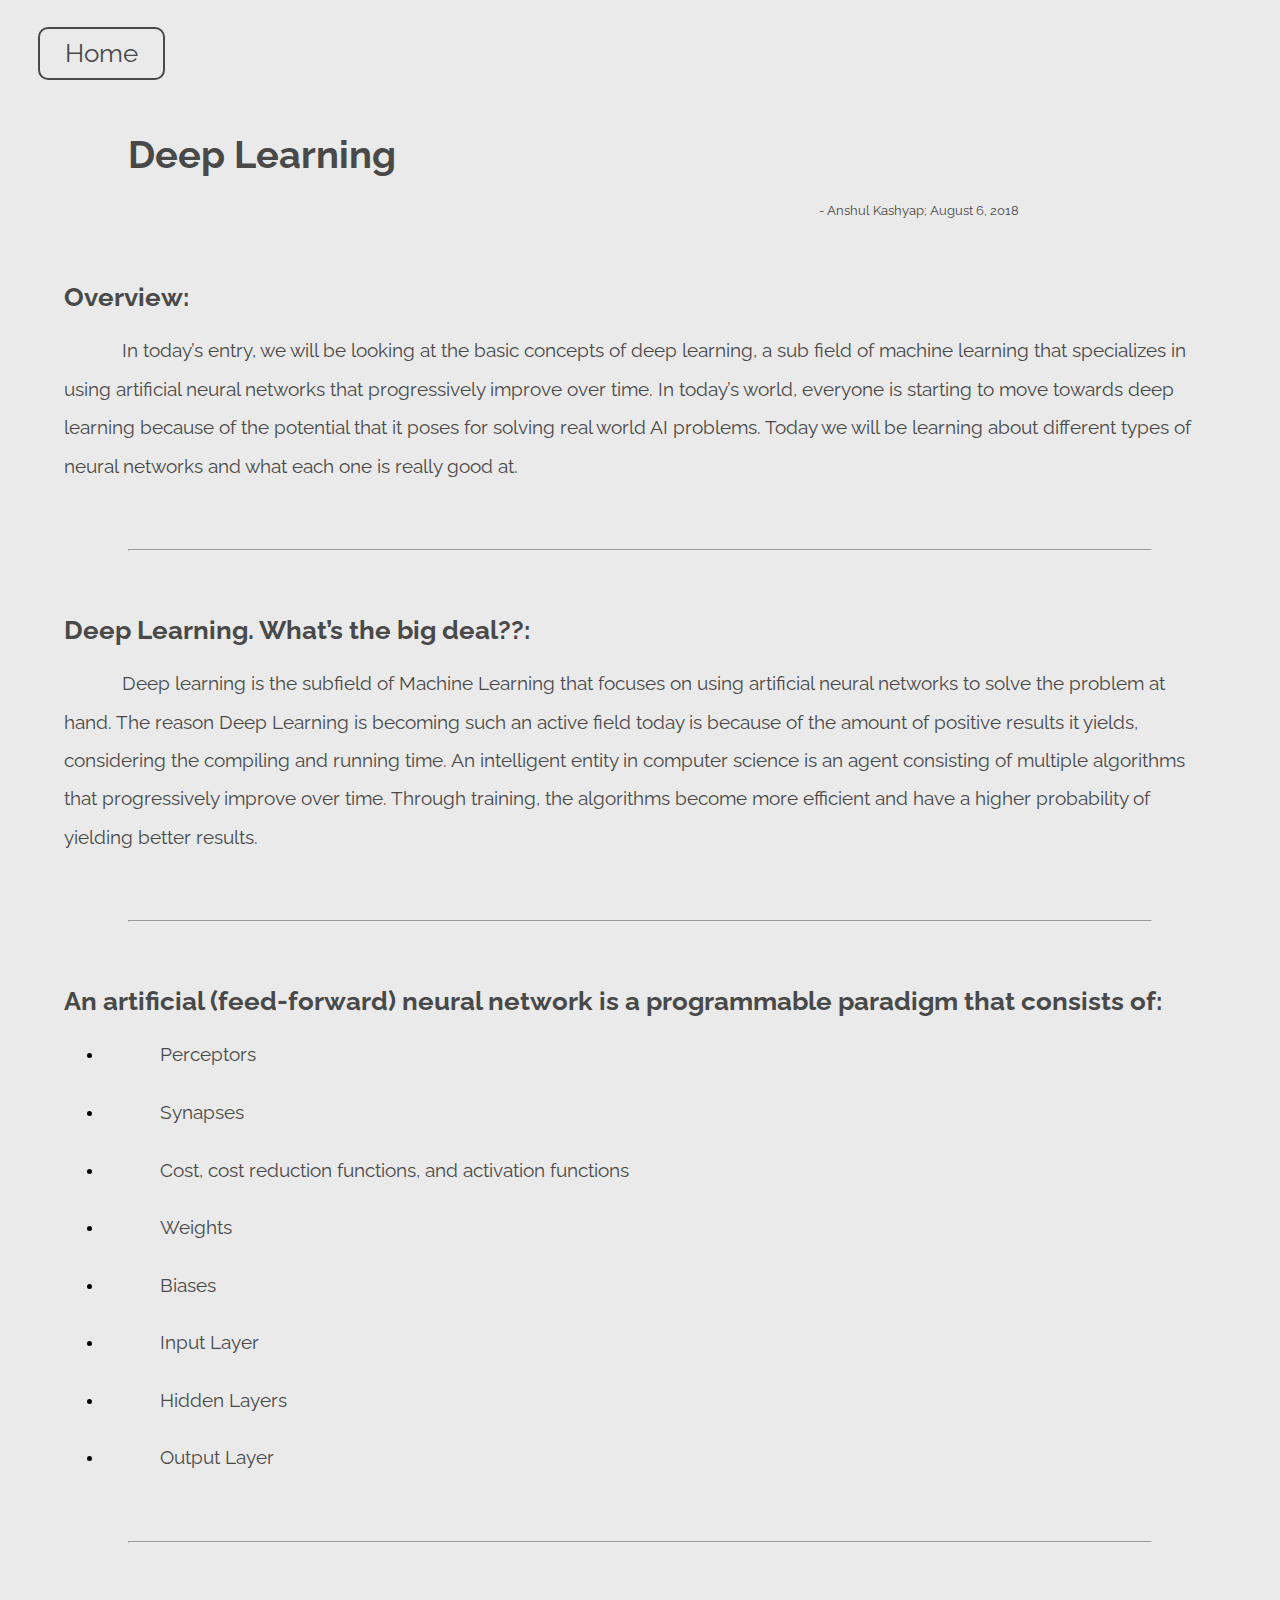
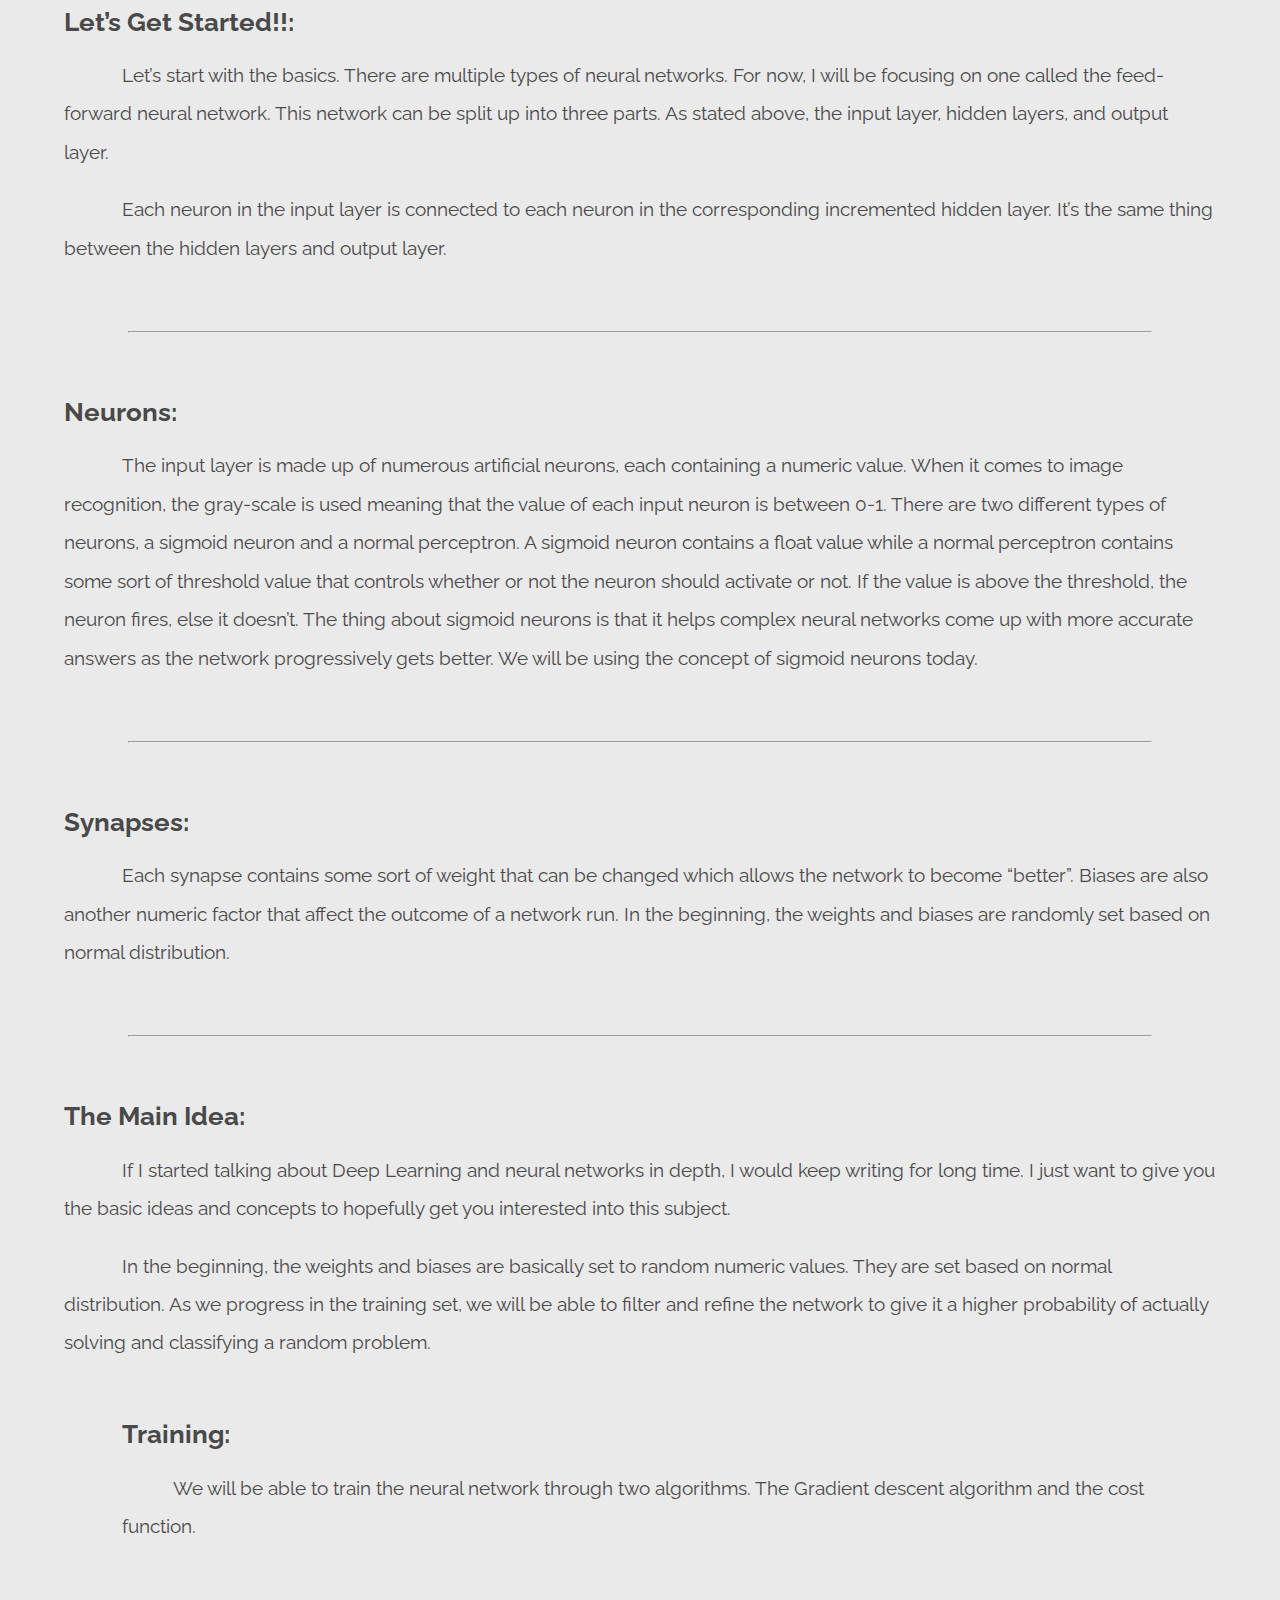
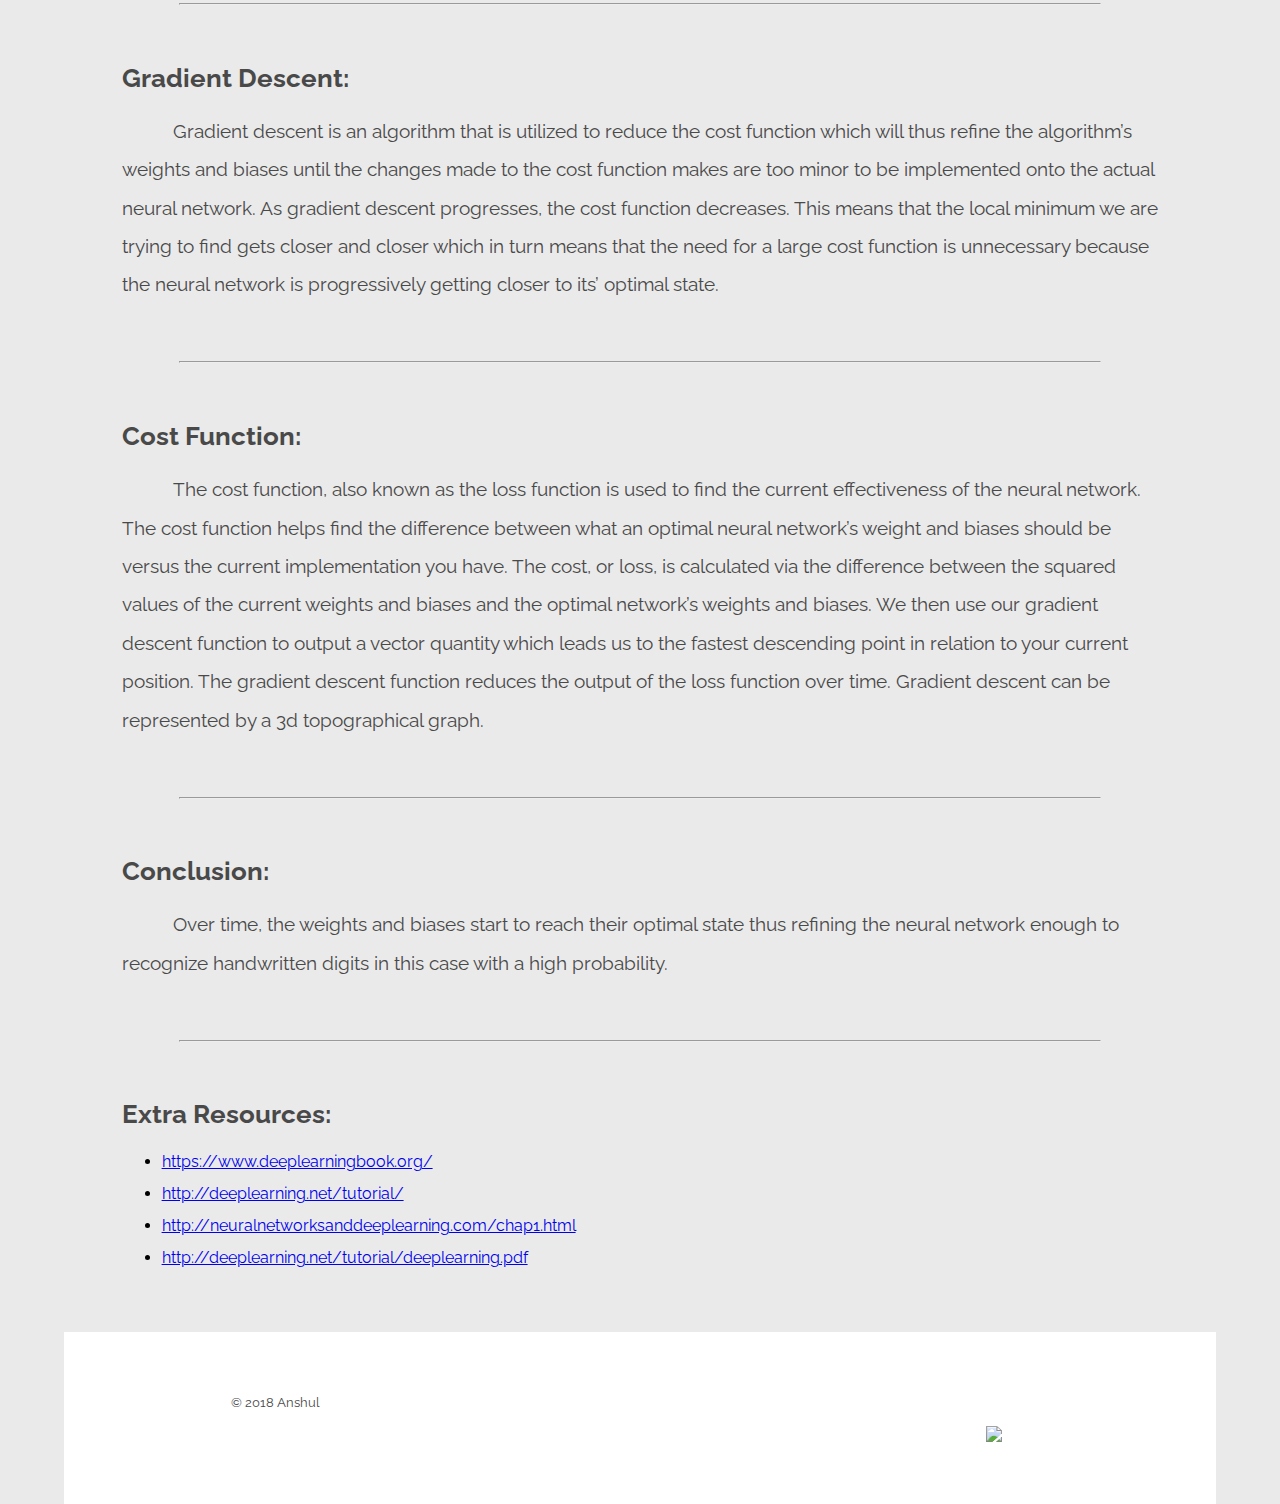
==== src/post_Aug6_2018.html @ c8ca1b4e "Updating all styles and making pages mobile friendly" ====
<!DOCTYPE html>

<html>
    <head>
        <!--Meta Data-->
        <meta charset="utf-8">
        <meta name="viewport" content="width=device-width, initial-scale=1">
        <meta name="Keywords" content="Anshul, Kashyap, Blog, Programming, IOS, Android, Swing, Java, Python, Servers, Data, Web development, Cyber, Blaze">
        <meta name="Description" content="August 6, 2018: Deep Learning">
        <!--CSS Link-->
        <link rel="stylesheet" type="text/css" href="../css/post_Aug6_2018.css">
        <!--Custom Fonts-->
        <link href="https://fonts.googleapis.com/css?family=Raleway" rel="stylesheet">
        <link href="https://fonts.googleapis.com/css?family=Quicksand" rel="stylesheet">
        <!--Tab Information-->
        <link rel="shortcut icon" href="../res/favicon.png">
        <title>August 6, 2018: Deep Learning</title>
    </head>
    <body>
        <!--Back Link-->
        <div id="back">
            <a href="../index.html">Home</a>
        </div>
        <!--Title Area Elements-->
        <div id="title-area">
            <h1>Deep Learning</h1>
            <p>- Anshul Kashyap; August 6, 2018</p>
        </div>
        <!--Overview Area Elements-->
        <div class="container">
            <h1>Overview:</h1>
            <p>In today’s entry, we will be looking at the basic concepts of deep learning, a sub field of machine learning that specializes in using artificial neural networks that progressively improve over time. In today’s world, everyone is starting to move towards deep learning because of the potential that it poses for solving real world AI problems. Today we will be learning about different types of neural networks and what each one is really good at.</p>
        </div>
        <hr id="line">
        <!--Why Deep Learning Elements-->
        <div class="container">
            <h1>Deep Learning. What’s the big deal??:</h1>
            <p>Deep learning is the subfield of Machine Learning that focuses on using artificial neural networks to solve the problem at hand. The reason Deep Learning is becoming such an active field today is because of the amount of positive results it yields, considering the compiling and running time. An intelligent entity in computer science is an agent consisting of multiple algorithms that progressively improve over time. Through training, the algorithms become more efficient and have a higher probability of yielding better results.</p>
        </div>
        <hr id="line">
        <!--AI Network Elements-->
        <div class="container">
            <h1>An artificial (feed-forward) neural network is a programmable paradigm that consists of:</h1>
            <ul>
                <li>
                    <p>Perceptors</p>
                </li>
                <li>
                    <p>Synapses</p>
                </li>
                <li>
                    <p>Cost, cost reduction functions, and activation functions</p>
                </li>
                <li>
                    <p>Weights</p>
                </li>
                <li>
                    <p>Biases</p>
                </li>
                <li>
                    <p>Input Layer</p>
                </li>
                <li>
                    <p>Hidden Layers</p>
                </li>
                <li>
                    <p>Output Layer</p>
                </li>
            </ul>
        </div>
        <hr id="line">
        <!--Get Started Elements-->
        <div class="container">
            <h1>Let’s Get Started!!:</h1>
            <p>Let’s start with the basics. There are multiple types of neural networks. For now, I will be focusing on one called the feed-forward neural network. This network can be split up into three parts. As stated above, the input layer, hidden layers, and output layer.</p>
            <p>Each neuron in the input layer is connected to each neuron in the corresponding incremented hidden layer. It’s the same thing between the hidden layers and output layer.</p>
        </div>
        <hr id="line">
        <!--Neurons Elements-->
        <div class="container">
            <h1>Neurons:</h1>
            <p>The input layer is made up of numerous artificial neurons, each containing a numeric value. When it comes to image recognition, the gray-scale is used meaning that the value of each input neuron is between 0-1. There are two different types of neurons, a sigmoid neuron and a normal perceptron. A sigmoid neuron contains a float value while a normal perceptron contains some sort of threshold value that controls whether or not the neuron should activate or not. If the value is above the threshold, the neuron fires, else it doesn’t. The thing about sigmoid neurons is that it helps complex neural networks come up with more accurate answers as the network progressively gets better. We will be using the concept of sigmoid neurons today.</p>
        </div>
        <hr id="line">
        <!--Synapses Elements-->
        <div class="container">
            <h1>Synapses:</h1>
            <p>Each synapse contains some sort of weight that can be changed which allows the network to become “better”. Biases are also another numeric factor that affect the outcome of a network run. In the beginning, the weights and biases are randomly set based on normal distribution.</p>
        </div>
        <hr id="line">
        <!--Main Idea Elements-->
        <div class="container">
            <h1>The Main Idea:</h1>
            <p>If I started talking about Deep Learning and neural networks in depth, I would keep writing for long time. I just want to give you the basic ideas and concepts to hopefully get you interested into this subject.</p>
            <p>In the beginning, the weights and biases are basically set to random numeric values. They are set based on normal distribution. As we progress in the training set, we will be able to filter and refine the network to give it a higher probability of actually solving and classifying a random problem.</p>
        </div<hr id="line">
        <!--Training Elements-->
        <div class="container">
            <h1>Training:</h1>
            <p>We will be able to train the neural network through two algorithms. The Gradient descent algorithm and the cost function.</p>
        </div>
        <hr id="line">
        <!--Gradient Descent Elements-->
        <div class="container">
            <h1>Gradient Descent:</h1>
            <p>Gradient descent is an algorithm that is utilized to reduce the cost function which will thus refine the algorithm’s weights and biases until the changes made to the cost function makes are too minor to be implemented onto the actual neural network. As gradient descent progresses, the cost function decreases. This means that the local minimum we are trying to find gets closer and closer which in turn means that the need for a large cost function is unnecessary because the neural network is progressively getting closer to its’ optimal state.</p>
        </div>
        <hr id="line">
        <!--Cost Function Elements-->
        <div class="container">
            <h1>Cost Function:</h1>
            <p>The cost function, also known as the loss function is used to find the current effectiveness of the neural network. The cost function helps find the difference between what an optimal neural network’s weight and biases should be versus the current implementation you have. The cost, or loss, is calculated via the difference between the squared values of the current weights and biases and the optimal network’s weights and biases. We then use our gradient descent function to output a vector quantity which leads us to the fastest descending point in relation to your current position. The gradient descent function reduces the output of the loss function over time. Gradient descent can be represented by a 3d topographical graph.</p>
        </div>
        <hr id="line">
        <!--Conclusion Elements-->
        <div class="container">
            <h1>Conclusion:</h1>
            <p>Over time, the weights and biases start to reach their optimal state thus refining the neural network enough to recognize handwritten digits in this case with a high probability.</p>
        </div>
        <hr id="line">
        <!--Extra Resources Elements-->
        <div class="container">
            <h1>Extra Resources:</h1>
            <ul>
                <li>
                    <a href="https://www.deeplearningbook.org/">https://www.deeplearningbook.org/</a>
                </li>
                <li>
                    <a href="http://deeplearning.net/tutorial/">http://deeplearning.net/tutorial/</a>
                </li>
                <li>
                    <a href="http://neuralnetworksanddeeplearning.com/chap1.html">http://neuralnetworksanddeeplearning.com/chap1.html</a>
                </li>
                <li>
                    <a href="http://deeplearning.net/tutorial/deeplearning.pdf">http://deeplearning.net/tutorial/deeplearning.pdf</a>
                </li>
            </ul>
        </div>
        <!--Footer Area-->
        <div id="main-footer">
            <p>&copy; 2018 Anshul</p>
            <a href="mailto:cyberblaze2004@gmail.com">
                <img src="../res/email.png">
            </a>
        </div>
    </body>
</html>
---- css/post_Aug6_2018.css ----
/*Background Styles*/
body{
  background: #eaeaea;
  margin: 0;
  padding: 0;
}

@media only screen and (min-width: 1000px) {
  /*Back Link Styles*/
  #back{
    margin-left: 3%;
    margin-top: 3%;
  }
  #back a{
    font-family: "Raleway", serif;
    font-size: 2vw;
    text-decoration: none;
    color: #494949;
    border-radius: 10px;
    border: 2px solid #494949;
    padding: 0.75% 2% 0.75% 2%;
  }
  #back a:hover{
    background: white;
  }

  /*Title Area Styles*/
  #title-area{
    margin-left: 10%;
    margin-top: 5%;
  }
  #title-area h1{
    font-family: "Raleway", serif;
    font-size: 3vw;
    color: #494949;
  }
  #title-area p{
    font-family: "Raleway", serif;
    font-size: 1vw;
    color: #494949;
    margin-left: 60%;
  }

  /*Overall Container Styles*/
  .container{
    margin-top: 5%;
    margin-left: 5%;
    margin-right: 5%;
  }
  .container h1{
    font-family: "Raleway", serif;
    font-size: 2vw;
    color: #494949;
  }
  .container p{
    font-family: "Raleway", serif;
    font-size: 1.5vw;
    color: #494949;
    line-height: 2em;
    text-indent: 5%;
  }
  /*Footer Area Styles*/
  #main-footer{
    margin-top: 5%;
    padding-bottom: 5%;
    background: white;
  }
  #main-footer p{
      font-family: "Raleway", serif;
      font-size: 1vw;
      padding-top: 5%;
      margin-left: 10%;
  }
  #main-footer img{
      max-width: 5%; 
      margin-left: 80%; 
      margin-top: -3%;
  }
}

@media only screen and (max-width: 1000px) {
  /*Back Link Styles*/
  #back{
    margin-left: 5%;
    margin-top: 5%;
  }
  #back a{
    font-family: "Raleway", serif;
    font-size: 1.5em;
    text-decoration: none;
    color: #494949;
    border-radius: 10px;
    border: 2px solid #494949;
    padding: 0.75% 2% 0.75% 2%;
  }
  #back a:hover{
    background: white;
  }

  /*Title Area Styles*/
  #title-area{
    margin-left: 10%;
    margin-top: 20%;
  }
  #title-area h1{
    font-family: "Raleway", serif;
    font-size: 2em;
    color: #494949;
  }
  #title-area p{
    font-family: "Raleway", serif;
    font-size: 1em;
    color: #494949;
    margin-left: 30%;
    margin-top: 20%;
  }

  /*Overall Container Styles*/
  .container{
    padding: 8%;
  }
  .container h1{
    font-family: "Raleway", serif;
    font-size: 1.5em;
    color: #494949;
  }
  .container p{
    font-family: "Raleway", serif;
    font-size: 1em;
    color: #494949;
    line-height: 2em;
    text-indent: 5%;
    padding: 5%;
    padding-bottom: 0;
  }
  .container a{
    font-size: 0.8em;
  }

  /*Footer Area Styles*/
  #main-footer{
    margin-top: -20px;
    padding-bottom: 5%;
    background: white;
  }
  #main-footer p{
      font-family: "Raleway", serif;
      font-size: 1em;
      padding-top: 10%;
      margin-left: 10%;
  }
  #main-footer img{
      max-width: 5em; 
      margin-left: 70%; 
      margin-top: -15%;
  }
}

/*Global Styles*/
#line{
  margin-left: 10%;
  margin-right: 10%;
  margin-top: 5%;
  margin-bottom: 5%;
}
.code-box{
  background: #f7f7f7;
  margin: 0;
  overflow: scroll;
}
.container li{
  font-family: "Raleway", serif;
  line-height: 2em;
}
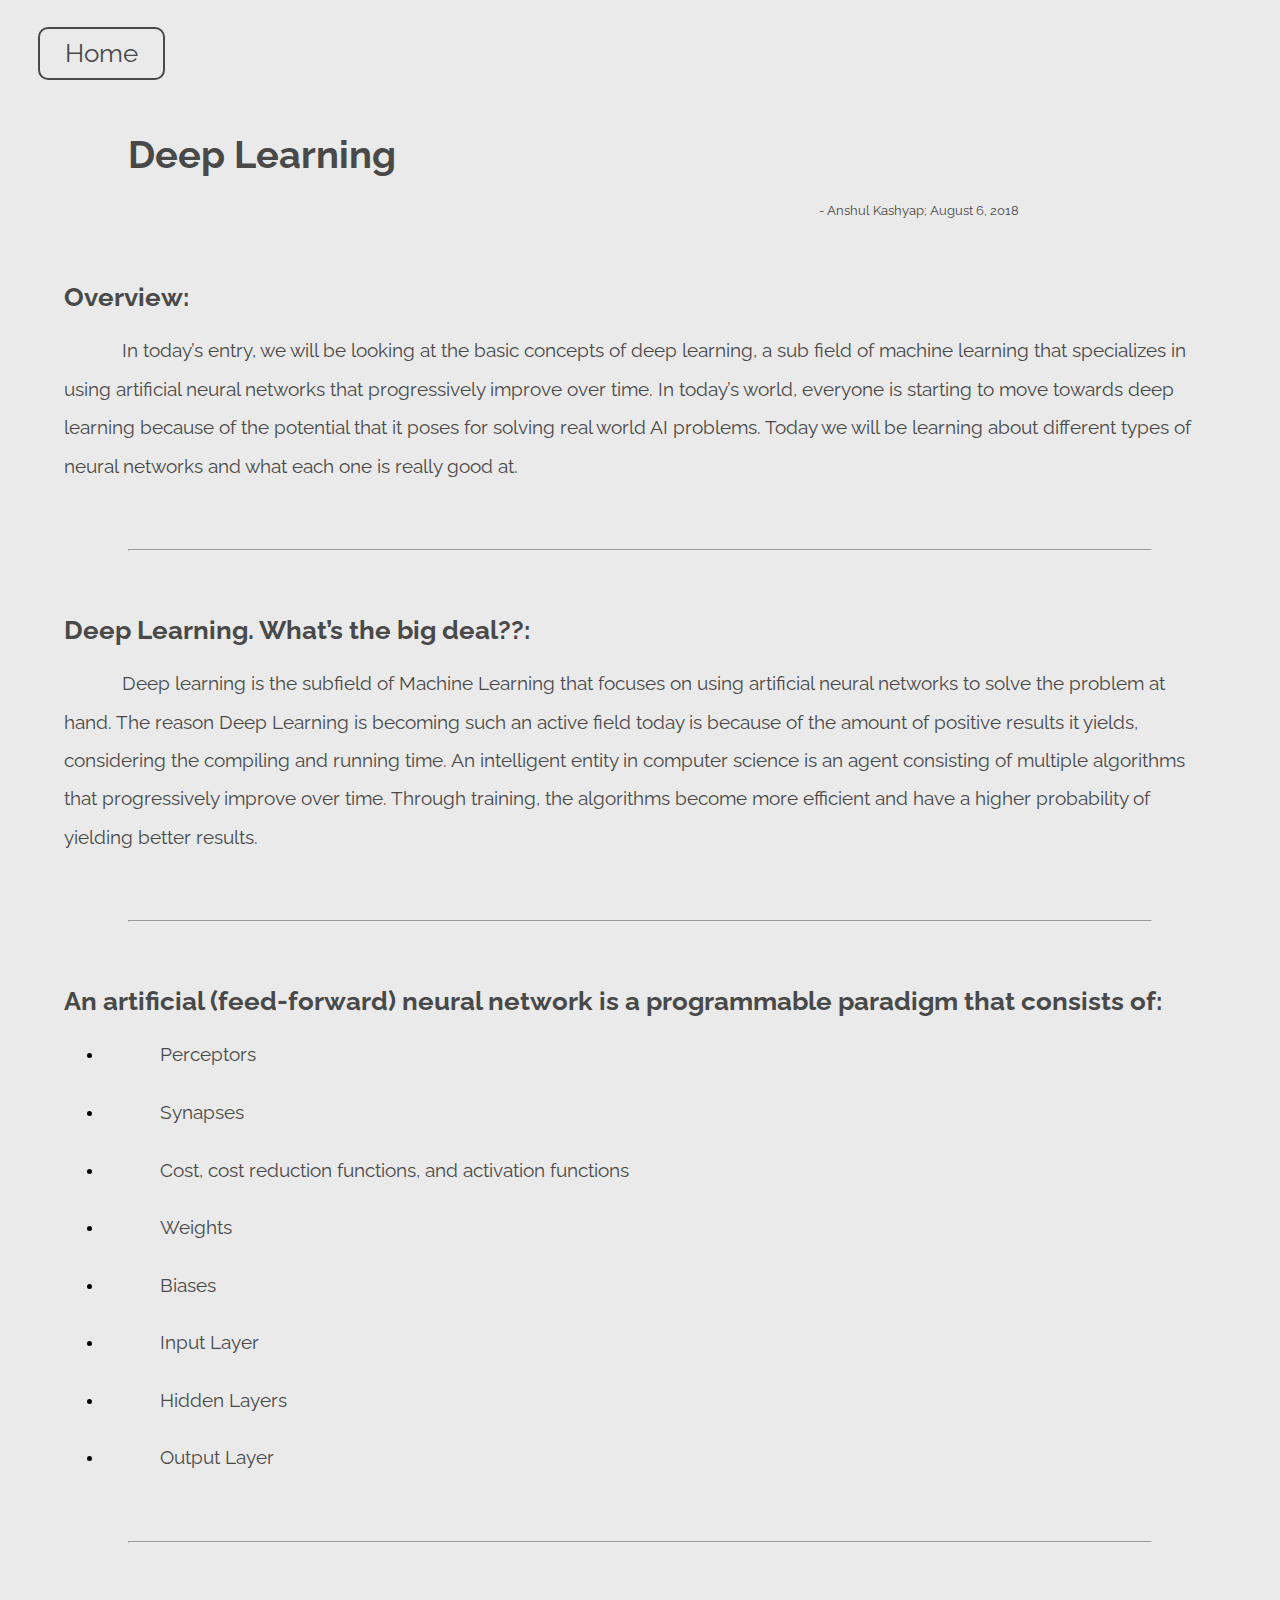
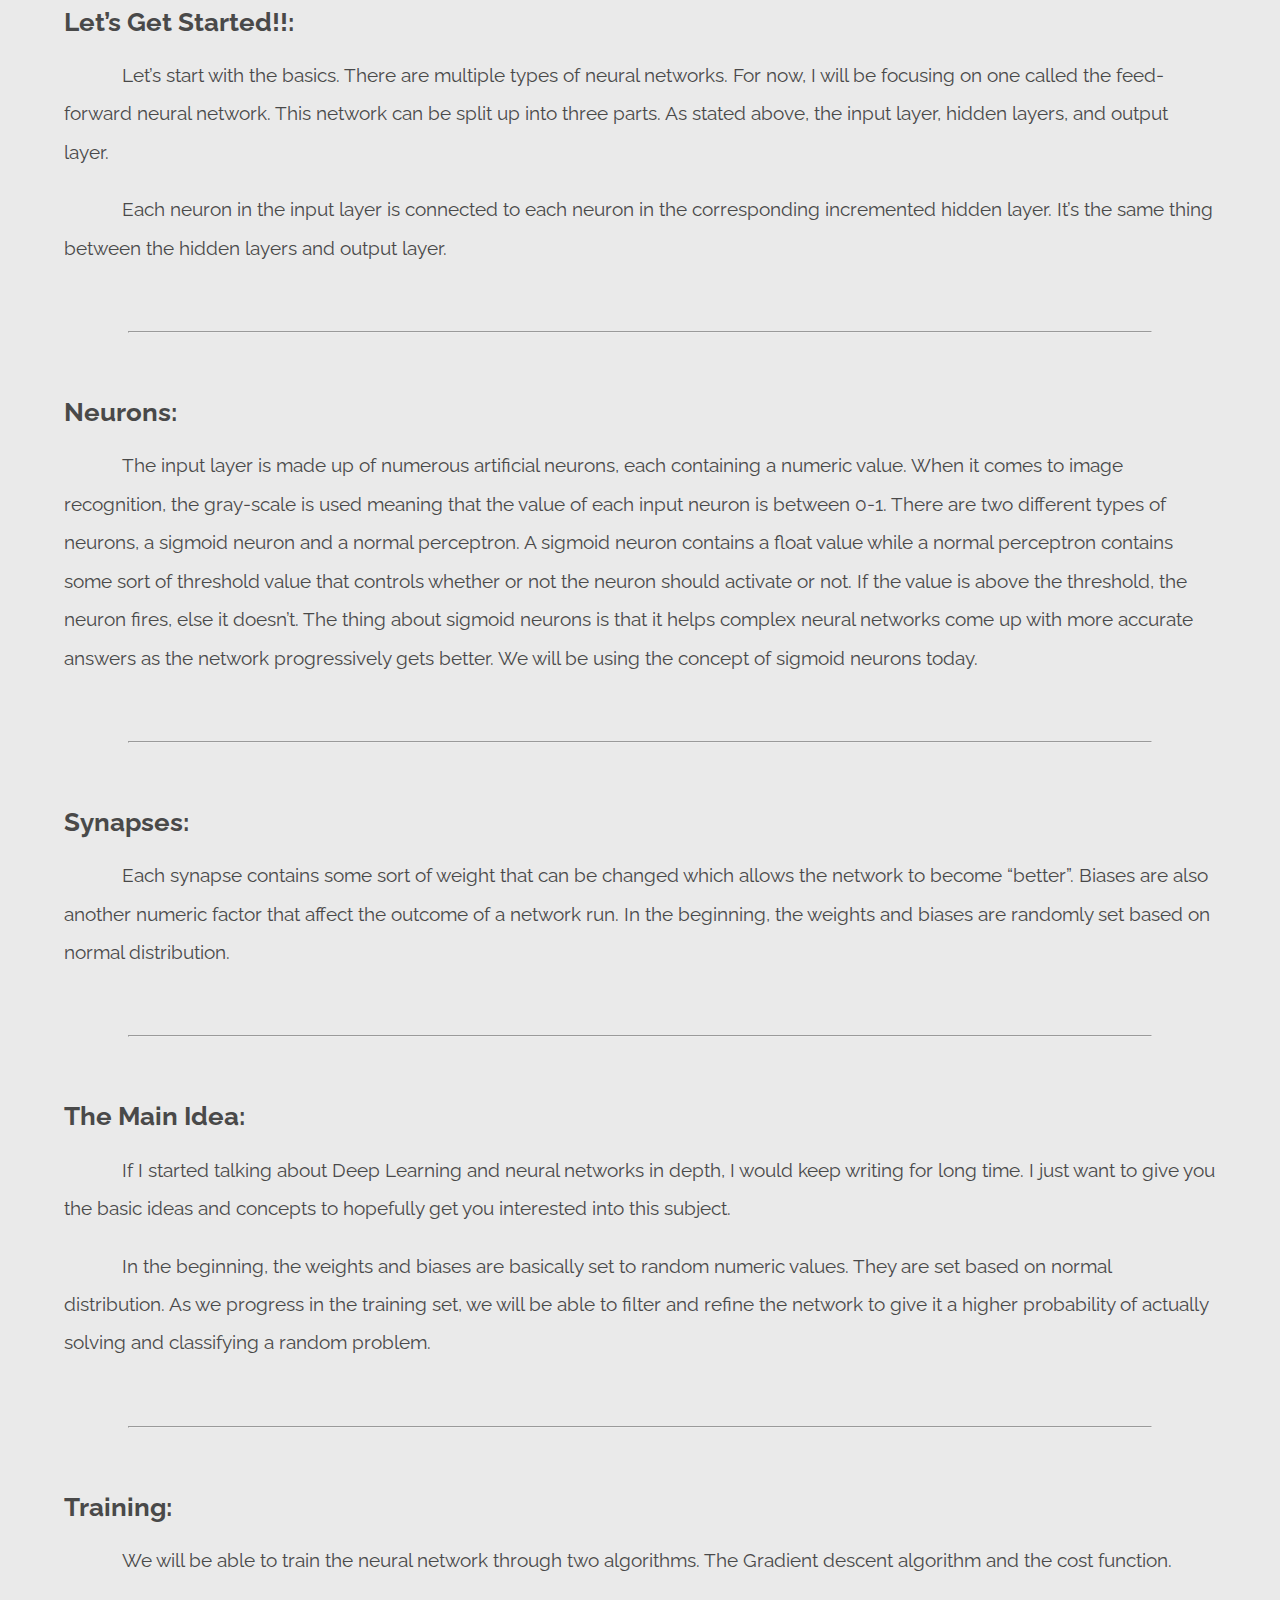
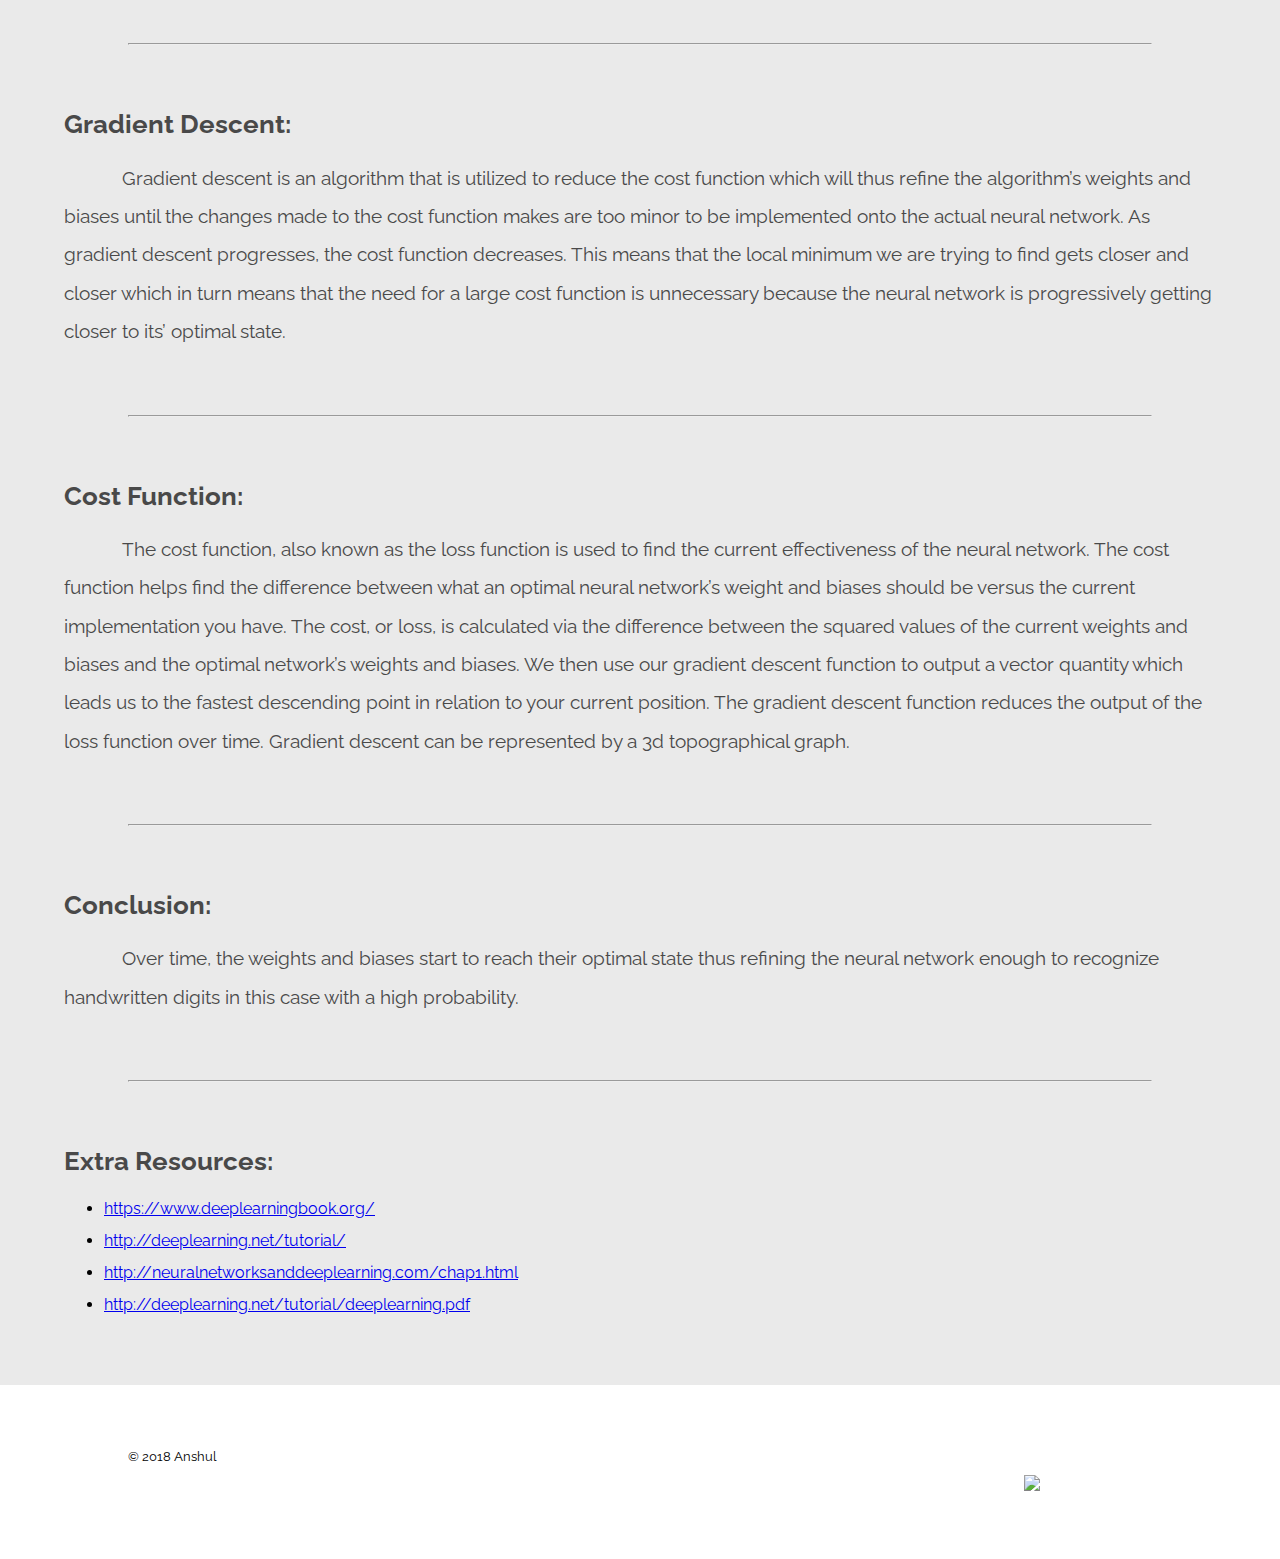
==== commit 550ab9de: "Fixing source code errors" ====
--- a/src/post_Aug6_2018.html
+++ b/src/post_Aug6_2018.html
@@ -93,7 +93,8 @@
             <h1>The Main Idea:</h1>
             <p>If I started talking about Deep Learning and neural networks in depth, I would keep writing for long time. I just want to give you the basic ideas and concepts to hopefully get you interested into this subject.</p>
             <p>In the beginning, the weights and biases are basically set to random numeric values. They are set based on normal distribution. As we progress in the training set, we will be able to filter and refine the network to give it a higher probability of actually solving and classifying a random problem.</p>
-        </div<hr id="line">
+        </div>
+        <hr id="line">
         <!--Training Elements-->
         <div class="container">
             <h1>Training:</h1>
